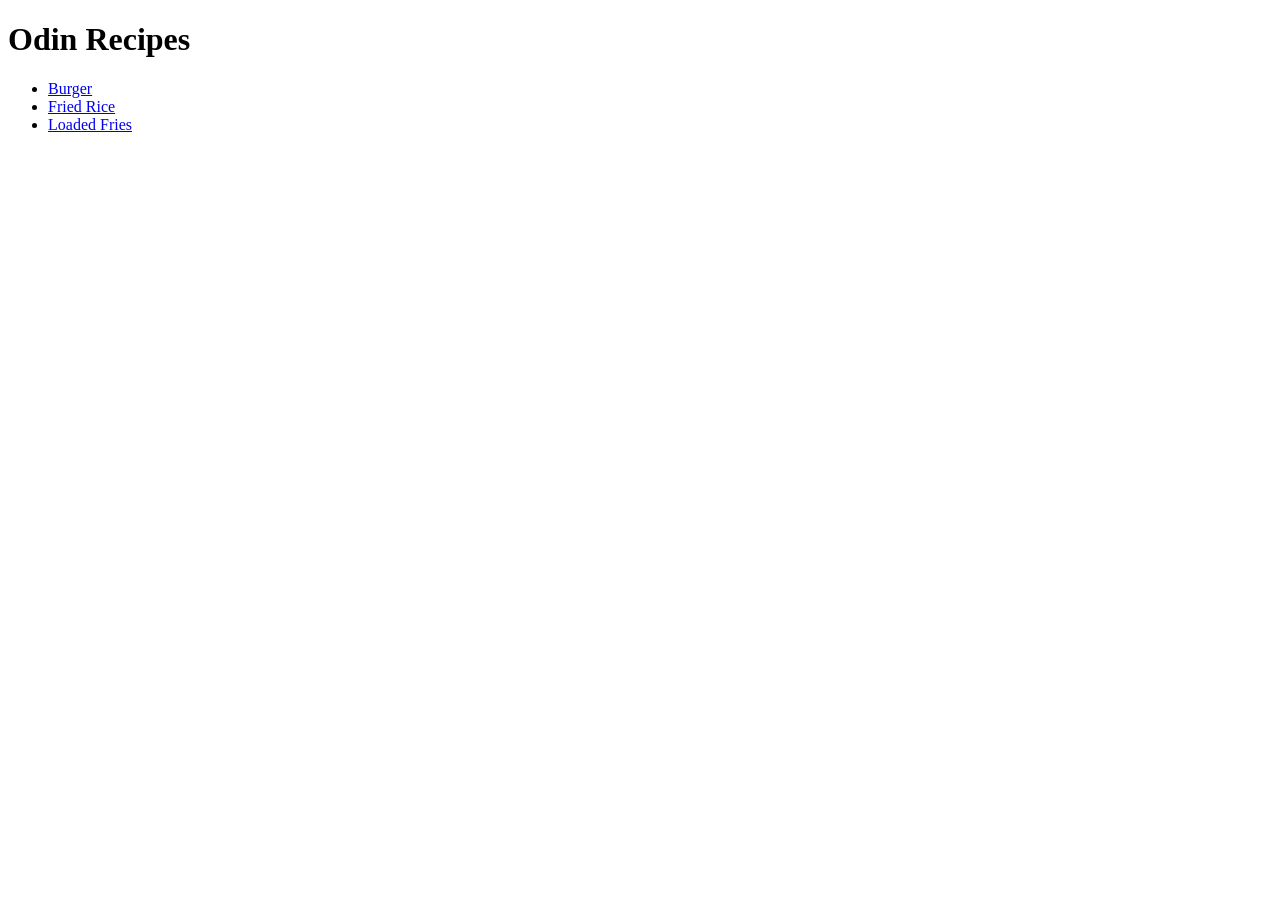
==== index.html @ 60c98446 "HTML only website" ====
<!DOCTYPE html>
<html lang="en">
<head>
    <meta charset="UTF-8">
    <meta name="viewport" content="width=device-width, initial-scale=1.0">
    <title>Recipes</title>
</head>
<body>
    <h1>Odin Recipes</h1>
    <ul>
        <li><a href = "./recipes/Burger.html">Burger</a></li>
        <li><a href="./recipes/Fried_rice.html">Fried Rice</a></li>
        <li><a href="./recipes/Loaded_fries.html">Loaded Fries</a></li>
    </ul>
    
</body>
</html>
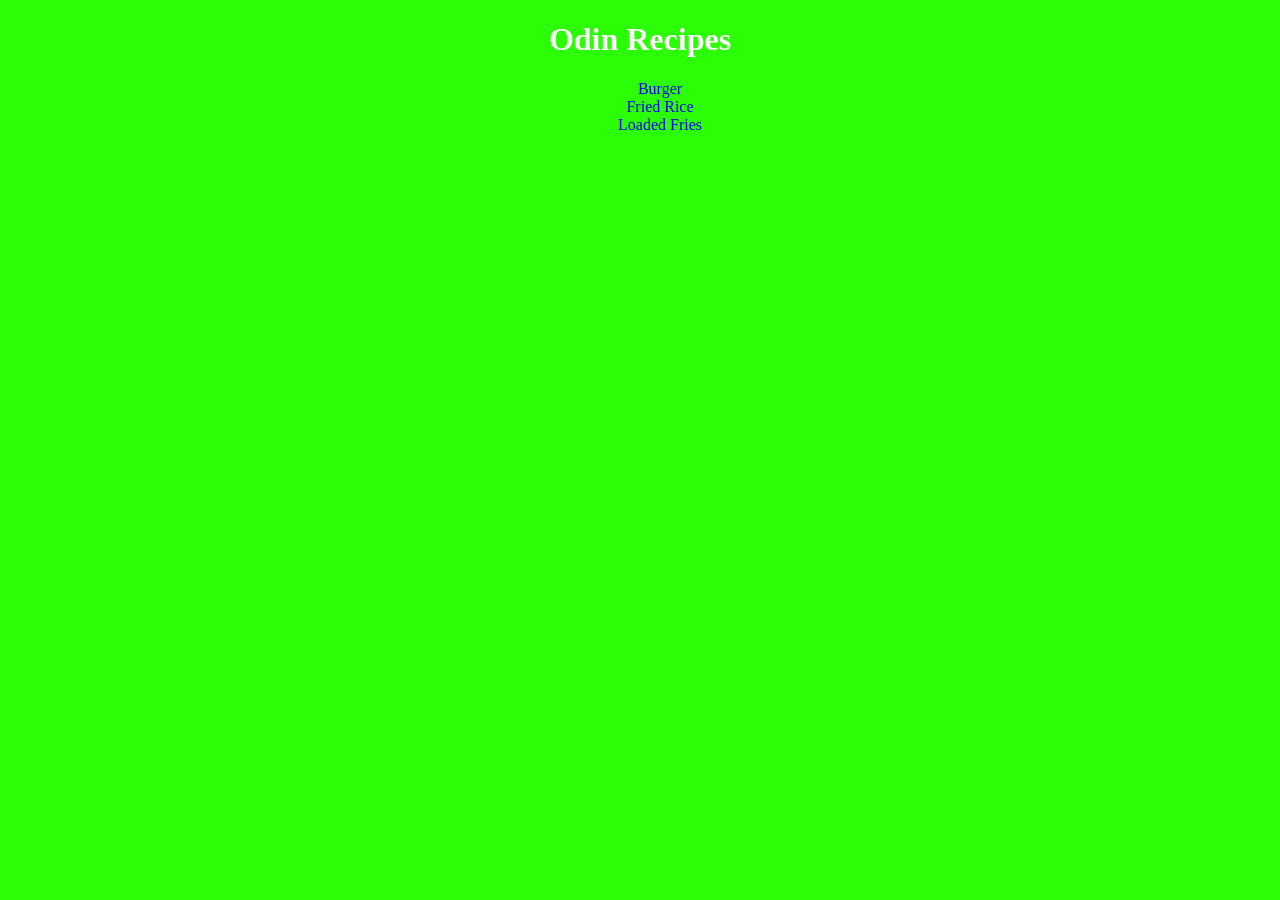
==== commit 574b3e64: "Desgin index.html and styles.css" ====
--- a/index.html
+++ b/index.html
@@ -4,14 +4,17 @@
     <meta charset="UTF-8">
     <meta name="viewport" content="width=device-width, initial-scale=1.0">
     <title>Recipes</title>
+    <link rel="stylesheet" href="styles.css">
 </head>
 <body>
-    <h1>Odin Recipes</h1>
-    <ul>
+    <h1 class="title">Odin Recipes</h1>
+    <div class="section-2">
+    <ul class="bullet-points">
         <li><a href = "./recipes/Burger.html">Burger</a></li>
         <li><a href="./recipes/Fried_rice.html">Fried Rice</a></li>
         <li><a href="./recipes/Loaded_fries.html">Loaded Fries</a></li>
     </ul>
-    
+    </div>
+    </div>
 </body>
 </html>
--- a/styles.css
+++ b/styles.css
@@ -0,0 +1,19 @@
+body{
+    background-color: #2CFF05;
+}
+.title{
+    text-align: center;
+    color:white;
+
+}
+ul{
+    display: flex;
+    justify-content: center;
+    flex-direction: column;
+    align-items: center;
+    list-style:none;
+
+}
+li a{
+    text-decoration: none;
+}
